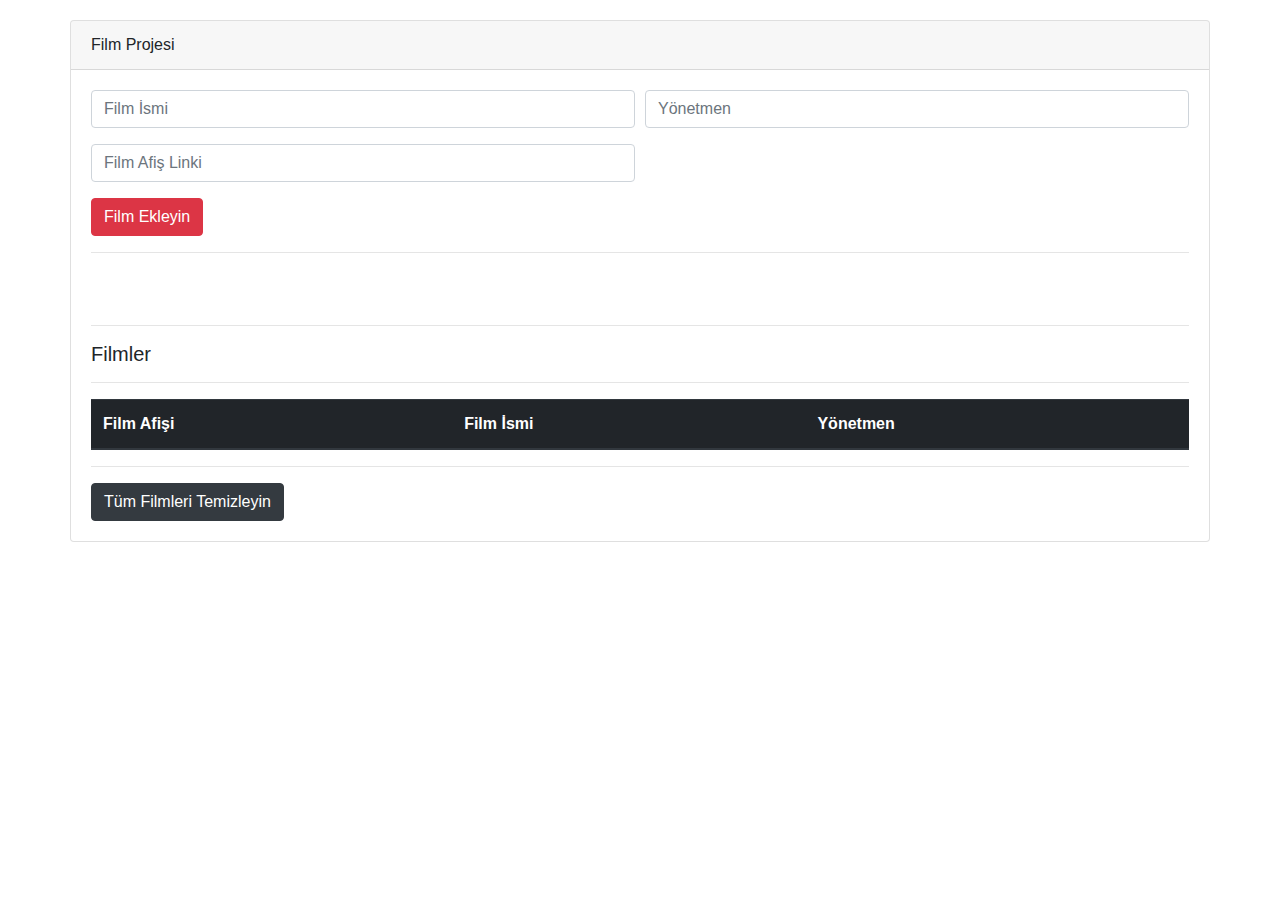
==== index.html @ b5524492 "." ====
<!DOCTYPE html>
<html lang="en">
<head>
    <meta charset="UTF-8">
    <meta name="viewport" content="width=device-width, initial-scale=1.0">
    <meta http-equiv="X-UA-Compatible" content="ie=edge">
    <link rel="stylesheet" href="https://stackpath.bootstrapcdn.com/font-awesome/4.7.0/css/font-awesome.min.css">
    <link rel="stylesheet" href="https://maxcdn.bootstrapcdn.com/bootstrap/4.0.0/css/bootstrap.min.css" integrity="sha384-Gn5384xqQ1aoWXA+058RXPxPg6fy4IWvTNh0E263XmFcJlSAwiGgFAW/dAiS6JXm" crossorigin="anonymous">

    <title>Film Project</title>
</head>
<body>
        <div class="container" style ="margin-top:20px;">
                                     
                <div class="card row">
                    <div class="card-header">Film Projesi</div>
                    <div class="card-body">
                            <form id = "film-form" name="form">
                                <div class="form-row">
                                    <div class="form-group col-md-6">
                                        <input class="form-control" type="text" name="title" id = "title" placeholder="Film İsmi">
                                    </div>
                                    <div class="form-group col-md-6">
                                            <input class="form-control" type="text" name="director" id = "director" placeholder="Yönetmen">
                                    </div>
                                    <div class="form-group col-md-6">
                                            <input class="form-control" type="text" name="url" id = "url" placeholder="Film Afiş Linki">
                                    </div>
                                </div>
                                <button type="submit" class="btn btn-danger">Film Ekleyin</button>
                            </form>
                            <hr>
                            

                        
                     </div>
                 
                     <div class="card-body">
                            <hr>
                            <h5 class="card-title" id = "films-title">Filmler</h5>
        
                            <hr>
                            <table class="table table-dark">
                                    <thead>
                                      <tr>
                                        <th scope="col">Film Afişi</th>
                                        <th scope="col">Film İsmi</th>
                                        <th scope="col">Yönetmen</th>
                                        
                                      </tr>
                                    </thead>
                                    <tbody id = "films">
                                        <!-- <tr>
                                            <td><img src="" class="img-fluid img-thumbnail"></td>
                                            <td></td>
                                            <td></td>
                                            <td><a href="#" id = "delete-film" class = "btn btn-danger">Filmi Sil</a></td>
                                          </tr> -->
                                          <!-- <tr>
                                            <td><img src="" class="img-fluid img-thumbnail"></td>
                                            <td></td>
                                            <td></td>
                                            <td><a href="#" id = "delete-film" class = "btn btn-danger">Filmi Sil</a></td>
                                          </tr> -->
                                    </tbody>
                                  </table>
                            <hr>  
                            <a id = "clear-films" class="btn btn-dark" href="#">Tüm Filmleri Temizleyin</a>               
                        </div>
                      </div>
                
            </div>
            <script src="https://code.jquery.com/jquery-3.2.1.slim.min.js" integrity="sha384-KJ3o2DKtIkvYIK3UENzmM7KCkRr/rE9/Qpg6aAZGJwFDMVNA/GpGFF93hXpG5KkN" crossorigin="anonymous"></script>
            <script src="https://cdnjs.cloudflare.com/ajax/libs/popper.js/1.12.9/umd/popper.min.js" integrity="sha384-ApNbgh9B+Y1QKtv3Rn7W3mgPxhU9K/ScQsAP7hUibX39j7fakFPskvXusvfa0b4Q" crossorigin="anonymous"></script>
            <script src="https://maxcdn.bootstrapcdn.com/bootstrap/4.0.0/js/bootstrap.min.js" integrity="sha384-JZR6Spejh4U02d8jOt6vLEHfe/JQGiRRSQQxSfFWpi1MquVdAyjUar5+76PVCmYl" crossorigin="anonymous"></script>
            
            <script src="ui.js"></script>
            <script src="storage.js"></script>
            <script src= "film.js"></script>

            <script src="project.js"></script>

</body>
</html>
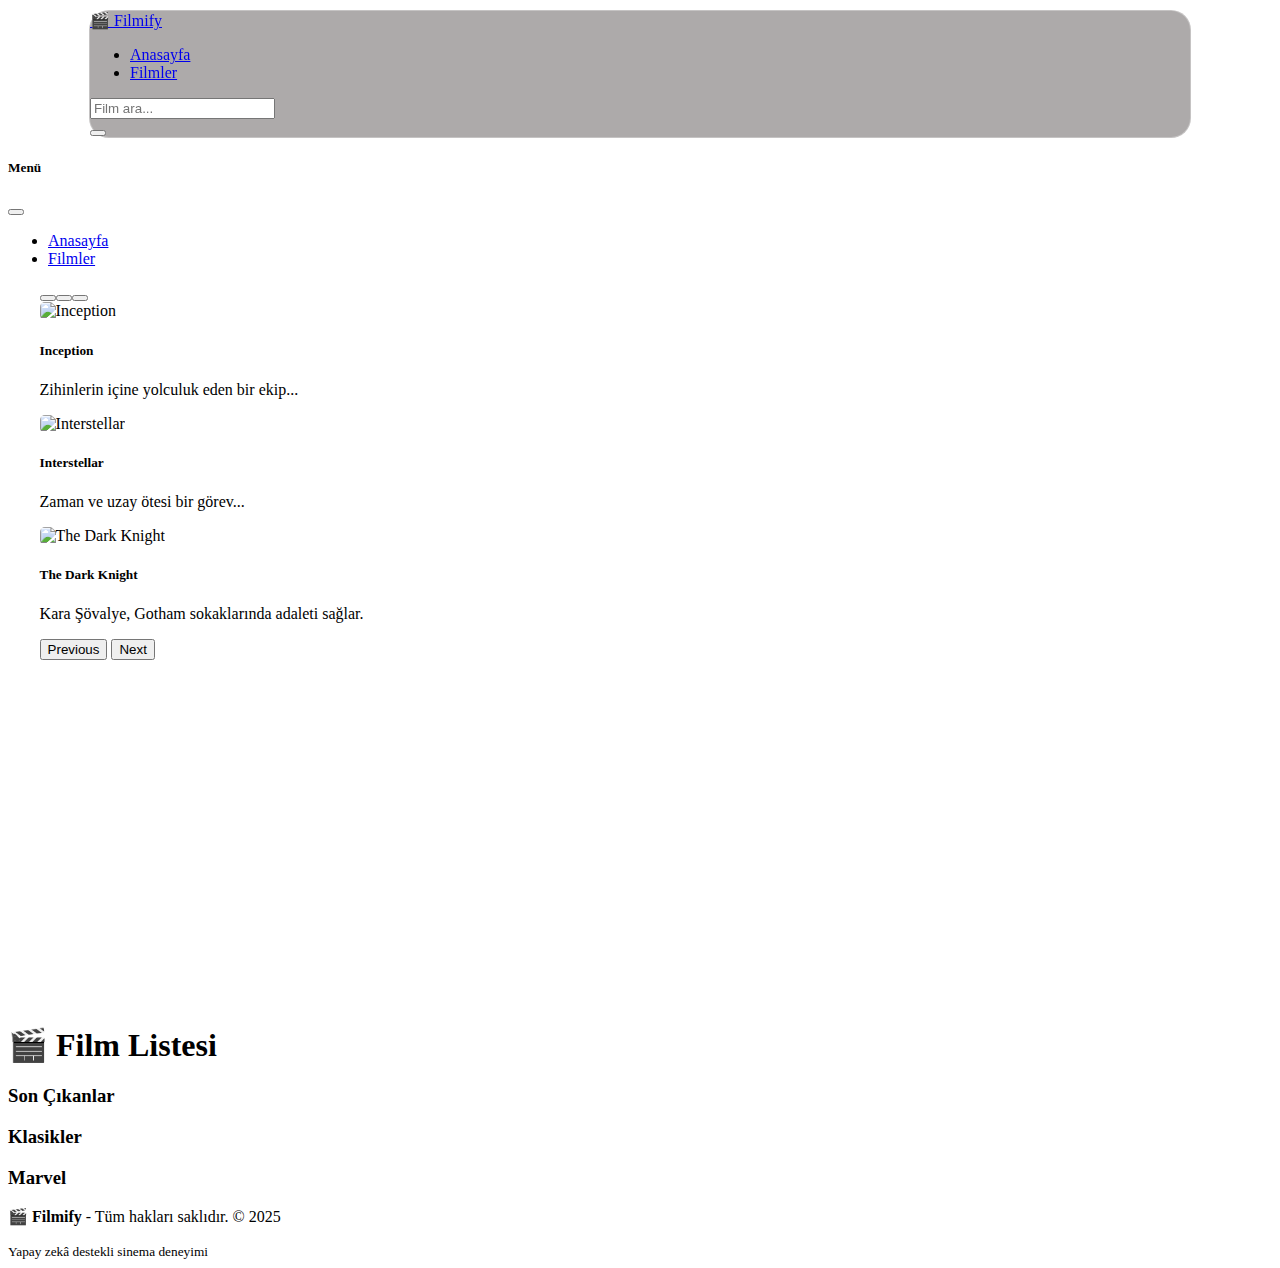
==== commit 96a230c0: "." ====
--- a/index.html
+++ b/index.html
@@ -1,84 +1,210 @@
-<!DOCTYPE html>
-<html lang="en">
-<head>
-    <meta charset="UTF-8">
-    <meta name="viewport" content="width=device-width, initial-scale=1.0">
-    <meta http-equiv="X-UA-Compatible" content="ie=edge">
-    <link rel="stylesheet" href="https://stackpath.bootstrapcdn.com/font-awesome/4.7.0/css/font-awesome.min.css">
-    <link rel="stylesheet" href="https://maxcdn.bootstrapcdn.com/bootstrap/4.0.0/css/bootstrap.min.css" integrity="sha384-Gn5384xqQ1aoWXA+058RXPxPg6fy4IWvTNh0E263XmFcJlSAwiGgFAW/dAiS6JXm" crossorigin="anonymous">
-
-    <title>Film Project</title>
-</head>
-<body>
-        <div class="container" style ="margin-top:20px;">
-                                     
-                <div class="card row">
-                    <div class="card-header">Film Projesi</div>
-                    <div class="card-body">
-                            <form id = "film-form" name="form">
-                                <div class="form-row">
-                                    <div class="form-group col-md-6">
-                                        <input class="form-control" type="text" name="title" id = "title" placeholder="Film İsmi">
-                                    </div>
-                                    <div class="form-group col-md-6">
-                                            <input class="form-control" type="text" name="director" id = "director" placeholder="Yönetmen">
-                                    </div>
-                                    <div class="form-group col-md-6">
-                                            <input class="form-control" type="text" name="url" id = "url" placeholder="Film Afiş Linki">
-                                    </div>
-                                </div>
-                                <button type="submit" class="btn btn-danger">Film Ekleyin</button>
-                            </form>
-                            <hr>
-                            
-
-                        
-                     </div>
-                 
-                     <div class="card-body">
-                            <hr>
-                            <h5 class="card-title" id = "films-title">Filmler</h5>
-        
-                            <hr>
-                            <table class="table table-dark">
-                                    <thead>
-                                      <tr>
-                                        <th scope="col">Film Afişi</th>
-                                        <th scope="col">Film İsmi</th>
-                                        <th scope="col">Yönetmen</th>
-                                        
-                                      </tr>
-                                    </thead>
-                                    <tbody id = "films">
-                                        <!-- <tr>
-                                            <td><img src="" class="img-fluid img-thumbnail"></td>
-                                            <td></td>
-                                            <td></td>
-                                            <td><a href="#" id = "delete-film" class = "btn btn-danger">Filmi Sil</a></td>
-                                          </tr> -->
-                                          <!-- <tr>
-                                            <td><img src="" class="img-fluid img-thumbnail"></td>
-                                            <td></td>
-                                            <td></td>
-                                            <td><a href="#" id = "delete-film" class = "btn btn-danger">Filmi Sil</a></td>
-                                          </tr> -->
-                                    </tbody>
-                                  </table>
-                            <hr>  
-                            <a id = "clear-films" class="btn btn-dark" href="#">Tüm Filmleri Temizleyin</a>               
-                        </div>
-                      </div>
-                
-            </div>
-            <script src="https://code.jquery.com/jquery-3.2.1.slim.min.js" integrity="sha384-KJ3o2DKtIkvYIK3UENzmM7KCkRr/rE9/Qpg6aAZGJwFDMVNA/GpGFF93hXpG5KkN" crossorigin="anonymous"></script>
-            <script src="https://cdnjs.cloudflare.com/ajax/libs/popper.js/1.12.9/umd/popper.min.js" integrity="sha384-ApNbgh9B+Y1QKtv3Rn7W3mgPxhU9K/ScQsAP7hUibX39j7fakFPskvXusvfa0b4Q" crossorigin="anonymous"></script>
-            <script src="https://maxcdn.bootstrapcdn.com/bootstrap/4.0.0/js/bootstrap.min.js" integrity="sha384-JZR6Spejh4U02d8jOt6vLEHfe/JQGiRRSQQxSfFWpi1MquVdAyjUar5+76PVCmYl" crossorigin="anonymous"></script>
-            
-            <script src="ui.js"></script>
-            <script src="storage.js"></script>
-            <script src= "film.js"></script>
-
-            <script src="project.js"></script>
-
-</body>
-</html>+<!DOCTYPE html>
+<html lang="en">
+  <head>
+    <title>Title</title>
+    <!-- Required meta tags -->
+    <meta charset="utf-8" />
+    <meta
+      name="viewport"
+      content="width=device-width, initial-scale=1, shrink-to-fit=no"
+    />
+
+    <!-- Bootstrap CSS v5.2.1 -->
+    <link
+      href="https://cdn.jsdelivr.net/npm/bootstrap@5.3.2/dist/css/bootstrap.min.css"
+      rel="stylesheet"
+      integrity="sha384-T3c6CoIi6uLrA9TneNEoa7RxnatzjcDSCmG1MXxSR1GAsXEV/Dwwykc2MPK8M2HN"
+      crossorigin="anonymous"
+    />
+    <link rel="stylesheet" href="./css/style.css" />
+    
+  </head>
+
+  <body class="bg-dark">
+    <header>
+      <nav
+        class="navbar navbar-expand-lg glass-navbar bg-light bg-opacity-95 shadow-sm py-2"
+      >
+        <div class="container-fluid position-relative">
+          <!-- LOGO -->
+          <a class="navbar-brand fw-bold" href="#">🎬 Filmify</a>
+
+          <!-- Menü (desktop) -->
+          <div
+            class="d-none d-lg-flex position-absolute start-50 translate-middle-x"
+          >
+            <ul class="navbar-nav flex-row gap-4">
+              <li class="nav-item">
+                <a class="nav-link" href="./index.html">Anasayfa</a>
+
+              </li>
+              <li class="nav-item">
+                <a class="nav-link" href="./file/detail.html">Filmler</a>
+              </li>
+            </ul>
+          </div>
+
+          <!-- ARAMA (desktop sağda) -->
+          <form
+            class="d-none d-lg-flex ms-auto"
+            role="search"
+            style="width: 300px"
+          >
+            <input
+              class="form-control me-2 w-100"
+              type="search"
+              placeholder="Film ara..."
+              aria-label="Search"
+            />
+          </form>
+
+          <!-- Toggle Button (mobilde sağda) -->
+          <button
+            class="navbar-toggler d-lg-none ms-auto"
+            type="button"
+            data-bs-toggle="offcanvas"
+            data-bs-target="#offcanvasMenu"
+            aria-controls="offcanvasMenu"
+          >
+            <span class="navbar-toggler-icon"></span>
+          </button>
+
+        
+        </div>
+      </nav>
+
+      <!-- Offcanvas Menü (mobilde) -->
+      <div
+        class="offcanvas offcanvas-end"
+        tabindex="-1"
+        id="offcanvasMenu"
+        aria-labelledby="offcanvasMenuLabel"
+      >
+        <div class="offcanvas-header">
+          <h5 class="offcanvas-title" id="offcanvasMenuLabel">Menü</h5>
+          <button
+            type="button"
+            class="btn-close text-reset"
+            data-bs-dismiss="offcanvas"
+            aria-label="Close"
+          ></button>
+        </div>
+        <div class="offcanvas-body">
+          <ul class="navbar-nav">
+            <li class="nav-item">
+              <a class="nav-link" href="./index.html">Anasayfa</a>
+
+            </li>
+            <li class="nav-item">
+              <a class="nav-link" href="./file/detail.html">Filmler</a>
+            </li>
+          </ul>
+        </div>
+      </div>
+
+      <!-- Offcanvas Menü (mobilde) -->
+    </header>
+    <main>
+        
+        <div id="carouselExampleCaptions" class="carousel slide slide-video" data-bs-ride="carousel">
+            <div class="carousel-indicators" id="carousel-indicators"></div>
+            <div class="carousel-inner" id="carousel-inner"></div>
+          
+            <button class="carousel-control-prev" type="button" data-bs-target="#carouselExampleCaptions" data-bs-slide="prev">
+              <span class="carousel-control-prev-icon" aria-hidden="true"></span>
+              <span class="visually-hidden">Previous</span>
+            </button>
+            <button class="carousel-control-next" type="button" data-bs-target="#carouselExampleCaptions" data-bs-slide="next">
+              <span class="carousel-control-next-icon" aria-hidden="true"></span>
+              <span class="visually-hidden">Next</span>
+            </button>
+          </div>
+          <script>
+            const filmData = [
+              {
+                src: "https://cdn.pixabay.com/photo/2015/04/23/22/00/new-year-background-736885_960_720.jpg",
+                title: "Inception",
+                description: "Zihinlerin içine yolculuk eden bir ekip..."
+              },
+              {
+                src: "https://cdn.pixabay.com/photo/2023/09/13/15/41/mountain-8251186_1280.jpg",
+                title: "Interstellar",
+                description: "Zaman ve uzay ötesi bir görev..."
+              },
+              {
+                src: "https://cdn.pixabay.com/photo/2023/04/19/19/11/lake-7938396_1280.jpg",
+                title: "The Dark Knight",
+                description: "Kara Şövalye, Gotham sokaklarında adaleti sağlar."
+              }
+            ];
+          
+            const indicators = document.getElementById("carousel-indicators");
+            const inner = document.getElementById("carousel-inner");
+          
+            filmData.forEach((film, index) => {
+              // Carousel indicators
+              const button = document.createElement("button");
+              button.type = "button";
+              button.setAttribute("data-bs-target", "#carouselExampleCaptions");
+              button.setAttribute("data-bs-slide-to", index);
+              button.setAttribute("aria-label", `Slide ${index + 1}`);
+              if (index === 0) {
+                button.classList.add("active");
+                button.setAttribute("aria-current", "true");
+              }
+              indicators.appendChild(button);
+          
+              // Carousel items
+              const item = document.createElement("div");
+              item.classList.add("carousel-item");
+              if (index === 0) item.classList.add("active");
+          
+              item.innerHTML = `
+                <img src="${film.src}"  alt="${film.title}">
+                <div class="carousel-caption  d-md-block mb-5">
+                  <h5>${film.title}</h5>
+                  <p>${film.description}</p>
+                </div>
+              `;
+              inner.appendChild(item);
+            });
+          </script>
+          
+          
+  <div class="container py-5">
+    <h1 class="text-center mb-4">🎬 Film Listesi</h1>
+    <div id="movie-list" class="row g-4"></div>
+  </div>
+             
+              
+          
+    </main>
+    
+    <footer class="bg-light text-dark text-center py-4 mt-5">
+        
+            <div class="container">
+              <p class="mb-0">🎬 <strong>Filmify</strong> - Tüm hakları saklıdır. © 2025</p>
+              <small>Yapay zekâ destekli sinema deneyimi</small>
+            </div>
+         
+          
+    </footer>
+    <!-- Bootstrap JavaScript Libraries -->
+  
+      
+    <script
+      src="https://cdn.jsdelivr.net/npm/@popperjs/core@2.11.8/dist/umd/popper.min.js"
+      integrity="sha384-I7E8VVD/ismYTF4hNIPjVp/Zjvgyol6VFvRkX/vR+Vc4jQkC+hVqc2pM8ODewa9r"
+      crossorigin="anonymous"
+    ></script>
+
+    <script
+      src="https://cdn.jsdelivr.net/npm/bootstrap@5.3.2/dist/js/bootstrap.min.js"
+      integrity="sha384-BBtl+eGJRgqQAUMxJ7pMwbEyER4l1g+O15P+16Ep7Q9Q+zqX6gSbd85u4mG4QzX+"
+      crossorigin="anonymous"
+    ></script>
+    <!-- index.html içine <body>'nin sonuna ya da <head>'e ekleyebilirsin -->
+
+<script src="./js//main.js"></script>
+  </body>
+</html>
--- a/css/style.css
+++ b/css/style.css
@@ -0,0 +1,126 @@
+/*index navbar*/
+.glass-navbar {
+  max-width: 1100px;
+  margin: 10px auto;
+  background-color: rgb(173, 170, 170); /* transparan beyaz */
+  backdrop-filter: blur(10px);
+  -webkit-backdrop-filter: blur(10px);
+  border-radius: 20px;
+  border: 1px solid rgba(255, 255, 255, 0.3);
+}
+.slide-video img {
+    width: 100%;
+    height: 85vh;
+    border-radius: 5px;
+
+ 
+  }
+  
+  .slider-container {
+    position: relative;
+    margin-bottom: 40px;
+    text-align: center;
+    
+    align-items: center;
+    
+  
+  }
+
+
+  .category-title {
+    width: 100%;
+    font-size: 1.6rem;
+    font-weight: bold;
+    margin-bottom: 10px;
+    color: white;
+    margin-top: 10%;
+  }
+
+  .category-slider {
+    overflow-x: auto;
+    white-space: nowrap;
+    scroll-behavior: smooth;
+    padding: 10px 0;
+    overflow: hidden;
+  }
+
+  .film-card {
+    display: inline-block;
+    width: 300px;
+    height: 400px;
+    margin-right: 1rem;
+    margin-left: 1rem;
+cursor: pointer;
+    background-color: #1e1e1e;
+    border-radius: 12px;
+    overflow: hidden;
+    color: #fff;
+    transition: transform 0.3s;
+  }
+
+  .film-card img {
+    width: 100%;
+    height: 300px;
+    object-fit: cover;
+  }
+
+  .film-card:hover {
+    transform: scale(1.05);
+  }
+
+  .arrow-btn {
+    position: absolute;
+    top: 50%;
+    transform: translateY(-50%);
+    background: rgba(0,0,0,0.5);
+    color: white;
+    border: none;
+    font-size: 1.8rem;
+    padding: 0.4rem 0.8rem;
+    cursor: pointer;
+    display: flex;
+    justify-content: center;
+    align-items: center;
+    z-index: 2;
+    border-radius: 5px;
+  }
+
+  .arrow-left {
+    left: 0;
+  }
+
+  .arrow-right {
+    right: 0;
+  }
+.slide-video{
+ width: 95%;
+ margin: auto;
+ height: 80vh;
+
+}
+/*index navbar*/
+@media screen and (max-width: 991px) {
+  .glass-navbar {
+    max-width: 100%;
+    margin: 0px;
+    background-color: rgb(212, 207, 207); /* transparan beyaz */
+    backdrop-filter: blur(10px);
+    -webkit-backdrop-filter: blur(10px);
+    border-radius: 0px;
+    border: none;
+  }
+  .slide-video{
+    width: 95%;
+    margin: auto;
+    margin-top: 3%;
+    height: 50vh;
+ 
+   }
+   .slide-video img {
+    width: 100%;
+    height: 55vh;
+    border-radius: 5px;
+
+ 
+  }
+}
